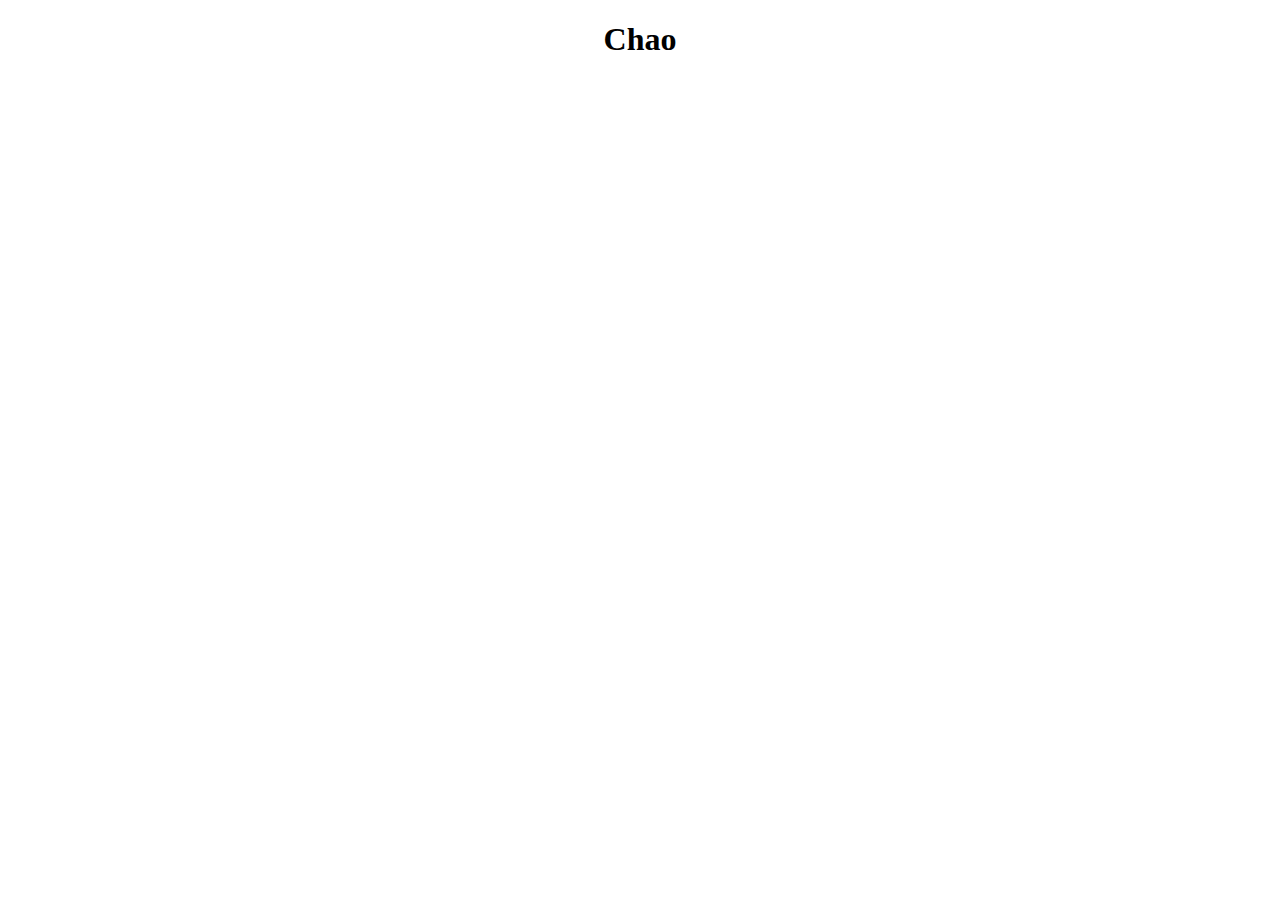
==== ciao.html @ d3f44f04 "Añadida función del botón" ====
<!DOCTYPE html>
<html lang="en">
<head>
    <link rel="STYLESHEET" href="estilo.css">
    <meta charset="UTF-8">
    <meta http-equiv="X-UA-Compatible" content="IE=edge">
    <meta name="viewport" content="width=device-width, initial-scale=1.0">
    <title>Document</title>
</head>
<body>
    <h1>Chao</h1>
</body>
</html>
---- estilo.css ----
H1{
    text-align: center; 
    color:black;
    font-family: 'Times New Roman', Times, serif
}
#lorem{
    text-align: justify;
    font-family: monospace;
    color:blue;
}
p{
    color: rgb(161, 22, 22);
}
.centrado{
    background-color: coral;
}
.boton-centro{
    display: flex;
    justify-content: center;
}
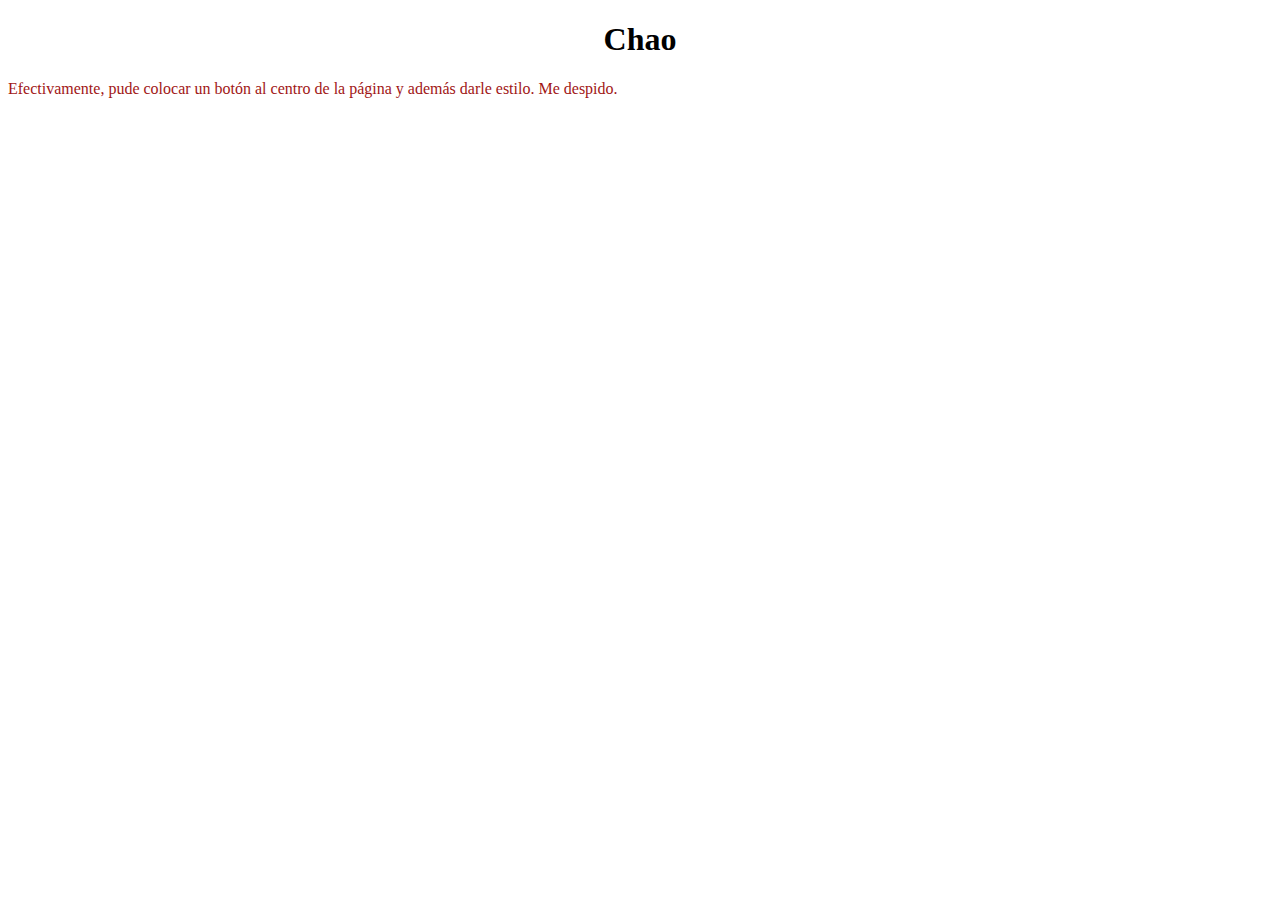
==== commit a0664c5b: "Cambio de  contenido." ====
--- a/ciao.html
+++ b/ciao.html
@@ -9,5 +9,8 @@
 </head>
 <body>
     <h1>Chao</h1>
+    <p>
+        Efectivamente, pude colocar un botón al centro de la página y además darle estilo. Me despido.
+    </p>
 </body>
 </html>--- a/estilo.css
+++ b/estilo.css
@@ -10,6 +10,7 @@
 }
 p{
     color: rgb(161, 22, 22);
+    text-align: justify;
 }
 .centrado{
     background-color: coral;
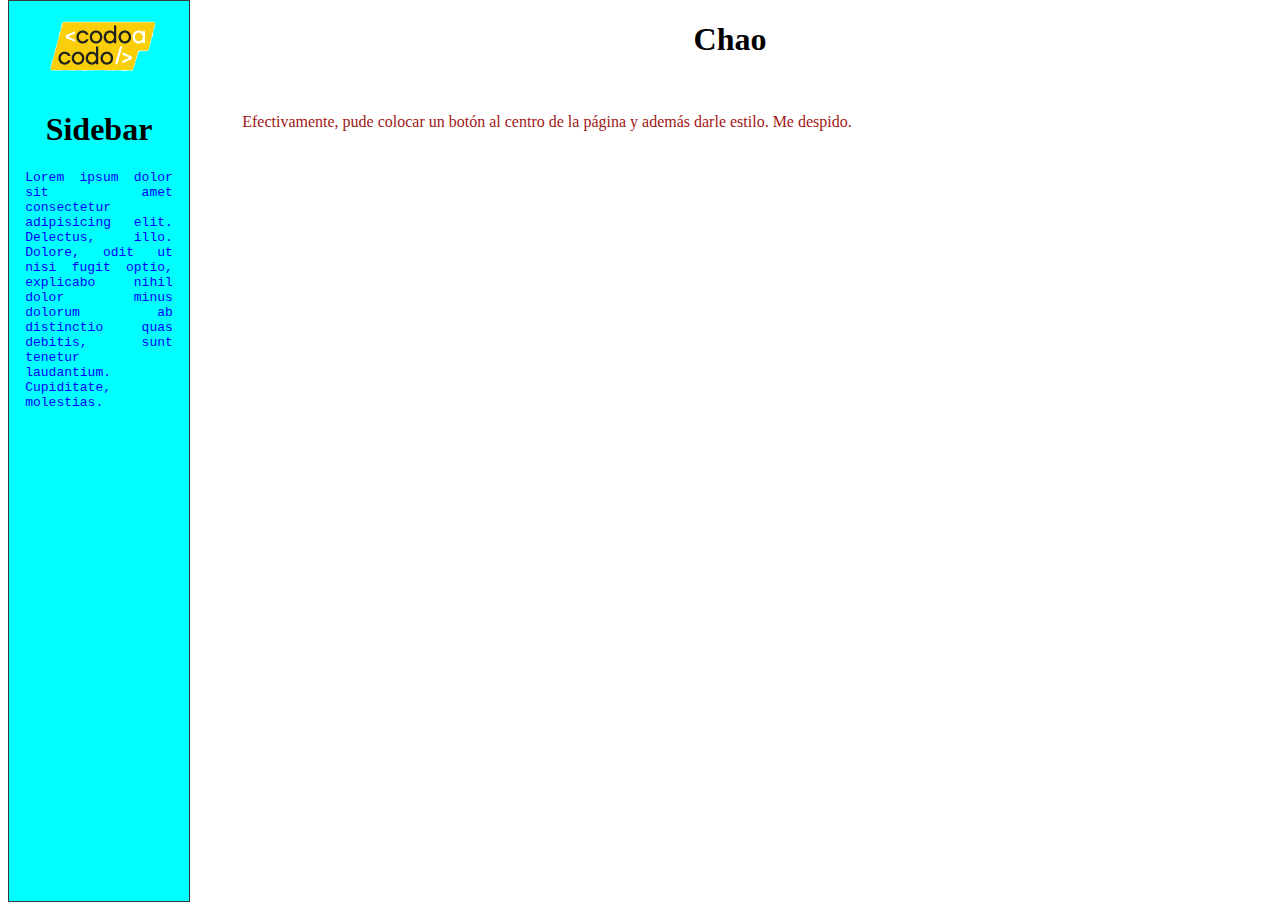
==== commit 92dd5eab: "Unificación del sidebar, logo añadido." ====
--- a/ciao.html
+++ b/ciao.html
@@ -8,9 +8,20 @@
     <title>Document</title>
 </head>
 <body>
-    <h1>Chao</h1>
-    <p>
-        Efectivamente, pude colocar un botón al centro de la página y además darle estilo. Me despido.
-    </p>
+
+    <iframe class="sidebar" src="Sidebar.html"></iframe>
+
+    <header>
+        <h1>
+            Chao
+        </h1>
+    </header>
+    
+    <article>
+        <p>
+            Efectivamente, pude colocar un botón al centro de la página y además darle estilo. Me despido.
+        </p>
+    </article>
+    
 </body>
 </html>--- a/estilo.css
+++ b/estilo.css
@@ -1,7 +1,7 @@
 H1{
     text-align: center; 
     color:black;
-    font-family: 'Times New Roman', Times, serif
+    font-family: 'Times New Roman', Times, serif;
 }
 #lorem{
     text-align: justify;
@@ -11,11 +11,42 @@
 p{
     color: rgb(161, 22, 22);
     text-align: justify;
+    margin: 5%;
 }
 .centrado{
-    background-color: coral;
+    text-decoration: none;
+    font-weight: 300;
+    font-size: 20px;
+    color: #ffffff;
+    background-color: #1883b9;
+    border-radius: 7px;
+    border: 2px solid #0016b0;
 }
 .boton-centro{
     display: flex;
     justify-content: center;
+}
+.centrado:hover{
+    background-color: #60c7fa;
+}
+.sidebar{
+    height: 100%;
+    width: 180px;
+    background-color: cyan;
+    position:absolute;
+    top: 0%;
+    bottom: 0%;
+    border: 1px solid #383838;
+    float: right;
+    
+}
+header{
+    margin-left: 180px;
+}
+article{
+    margin-left: 180px;
+}
+.logo{
+    justify-content: center;
+    display: flex;
 }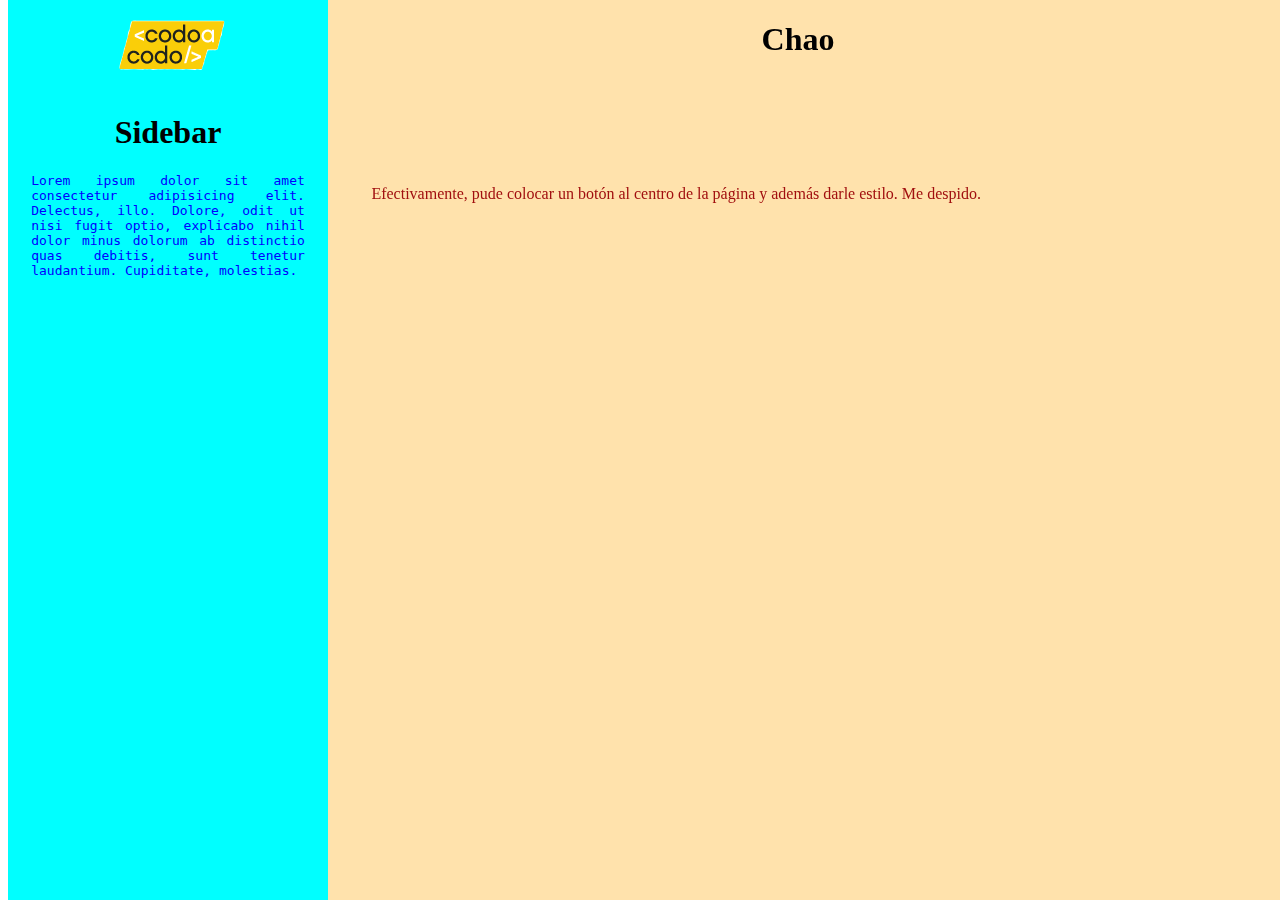
==== commit b8cbaa73: "Fondo que no arruina todo, link en el logo y log." ====
--- a/ciao.html
+++ b/ciao.html
@@ -8,6 +8,10 @@
     <title>Document</title>
 </head>
 <body>
+
+    <div class="fondo">
+        <br><br><br><br><br><br>
+    </div>
 
     <iframe class="sidebar" src="Sidebar.html"></iframe>
 
--- a/estilo.css
+++ b/estilo.css
@@ -9,7 +9,7 @@
     color:blue;
 }
 p{
-    color: rgb(161, 22, 22);
+    color: rgb(161, 15, 15);
     text-align: justify;
     margin: 5%;
 }
@@ -31,22 +31,35 @@
 }
 .sidebar{
     height: 100%;
-    width: 180px;
+    width: 25%;
     background-color: cyan;
-    position:absolute;
+    position:fixed;
     top: 0%;
     bottom: 0%;
-    border: 1px solid #383838;
+    border: 0px solid #383838;
     float: right;
     
 }
 header{
-    margin-left: 180px;
+    margin-left: 25%;
 }
 article{
-    margin-left: 180px;
+    margin-left: 25%;
+    margin-top: 10%;
 }
 .logo{
     justify-content: center;
     display: flex;
+}
+.fondo{
+    background-color: rgb(255, 226, 172);
+    z-index: -2;
+    position: fixed;
+    height: 100%;
+    width: 100%;
+    top: 0%;
+}
+.log{
+    font-family: Georgia, 'Times New Roman', Times, serif;
+    list-style-type: square;
 }